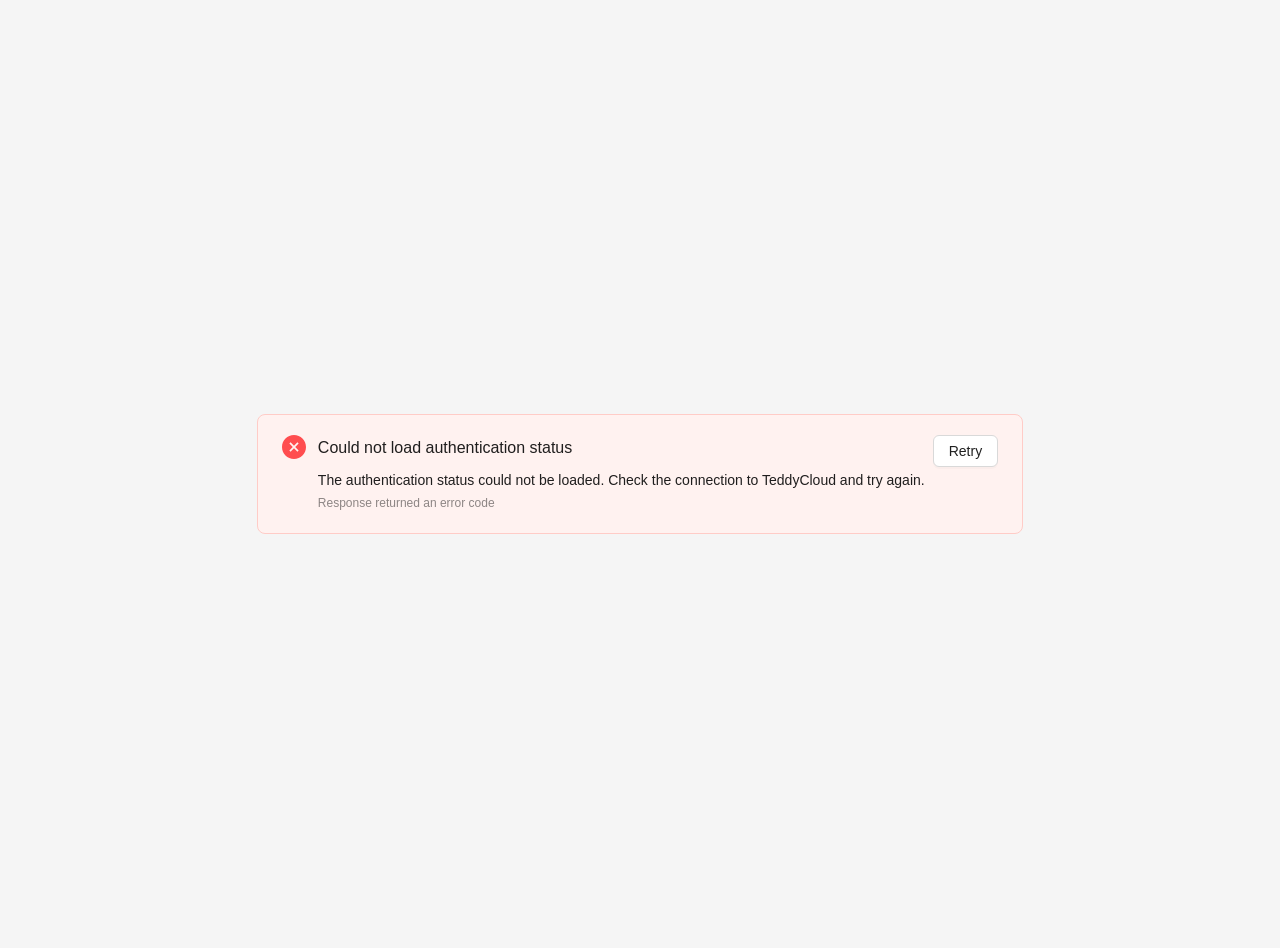
==== contrib/data/www/web/index.html @ f8179a82 "feat(library): playlist TAFs next to the playlist, album splits, folder delete - A playlist's TAF is" ====
<!doctype html>
<html lang="en">
    <head>
        <script>
            // Runtime URL prefix support: the app may be served under an unknown prefix (e.g.
            // /api/hassio_ingress/<token>/web/...). Vite emits relative asset URLs, so inject a
            // matching <base href> before anything else loads. src/utils/basePath.ts reads the
            // prefix back from this element.
            (function () {
                var m = window.location.pathname.match(/^(.*?)\/web(?=[\/?#]|$)/);
                var base = document.createElement("base");
                base.href = (m ? m[1] : "") + "/web/";
                document.head.appendChild(base);
            })();
        </script>
        <meta charset="utf-8" />
        <meta name="viewport" content="width=device-width, initial-scale=1" />
        <meta name="theme-color" content="#000000" />
        <meta name="description" content="TeddyCloud Admin" />

        <link rel="manifest" href="./manifest.json" />

        <link rel="icon" type="image/png" href="./favicon-96x96.png" sizes="96x96" />
        <link rel="icon" type="image/svg+xml" href="./favicon.svg" />
        <link rel="shortcut icon" href="./favicon.ico" />

        <link rel="apple-touch-icon" sizes="120x120" href="./apple-touch-icon-120x120.png" />
        <link rel="apple-touch-icon" sizes="152x152" href="./apple-touch-icon-152x152.png" />
        <link rel="apple-touch-icon" sizes="167x167" href="./apple-touch-icon-167x167.png" />
        <link rel="apple-touch-icon" sizes="180x180" href="./apple-touch-icon.png" />

        <meta name="mobile-web-app-capable" content="yes" />

        <meta name="apple-mobile-web-app-capable" content="yes" />
        <meta name="apple-mobile-web-app-status-bar-style" content="black-translucent" />
        <meta name="apple-mobile-web-app-title" content="TeddyCloud" />

        <title>TeddyCloud</title>

        <script>
            (async () => {
                try {
                    const res = await fetch("web_version.json?ts=" + Date.now(), {
                        cache: "no-store",
                    });
                    if (!res.ok) {
                        console.error(
                            "error loading web_version.json:",
                            res.status,
                            res.statusText,
                        );
                        return;
                    }
                    const v = await res.json();
                    const current = v.web_gitSha;
                    const local = localStorage.getItem("web_gitSha");

                    if (local && local !== current) {
                        localStorage.setItem("web_gitSha", current);
                        const url = new URL(window.location.href);
                        url.searchParams.set("v", current);
                        window.location.replace(url.toString());
                        console.log("New version detected, reloaded page.");
                    } else {
                        localStorage.setItem("web_gitSha", current);
                    }
                } catch (e) {
                    console.error("Error checking version:", e);
                }
            })();
        </script>
      <script type="module" crossorigin src="./assets/index-DQacBqlj.js"></script>
      <link rel="stylesheet" crossorigin href="./assets/index-BnloExRj.css">
    </head>
    <body>
        <noscript>You need to enable JavaScript to run this app.</noscript>
        <div id="root"></div>
    </body>
</html>
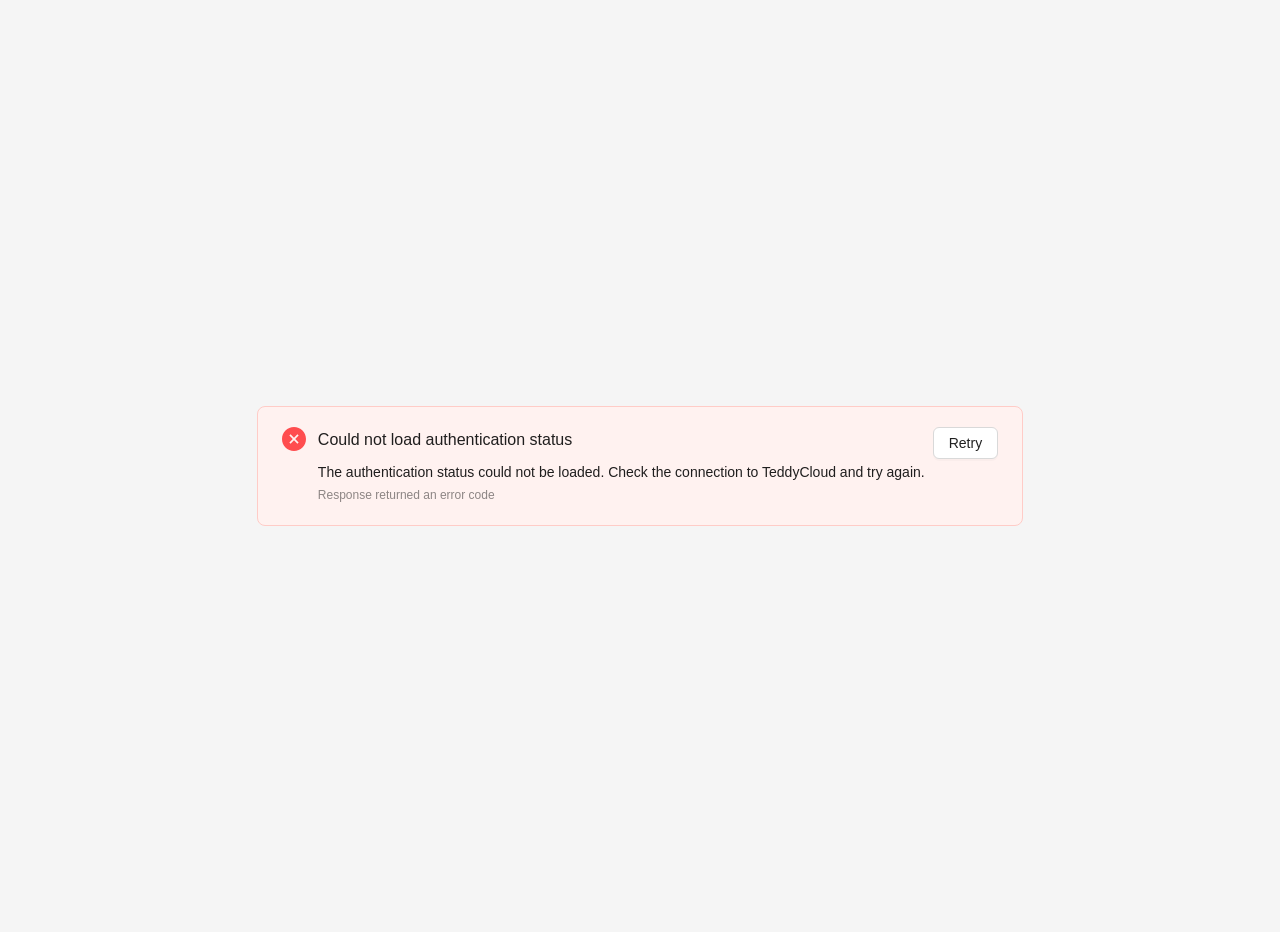
==== commit 14acdc8a: "feat: idle power-off times, hello on the log connection, rights per box - Custom firmware: idle powe" ====
--- a/contrib/data/www/web/index.html
+++ b/contrib/data/www/web/index.html
@@ -69,8 +69,8 @@
                 }
             })();
         </script>
-      <script type="module" crossorigin src="./assets/index-DQacBqlj.js"></script>
-      <link rel="stylesheet" crossorigin href="./assets/index-BnloExRj.css">
+      <script type="module" crossorigin src="./assets/index-m4o0GyOx.js"></script>
+      <link rel="stylesheet" crossorigin href="./assets/index-6Bqauc48.css">
     </head>
     <body>
         <noscript>You need to enable JavaScript to run this app.</noscript>
--- a/contrib/data/www/web/assets/index-6Bqauc48.css
+++ b/contrib/data/www/web/assets/index-6Bqauc48.css
@@ -0,0 +1 @@
+body{-webkit-font-smoothing:antialiased;-moz-osx-font-smoothing:grayscale;margin:0;font-family:-apple-system,BlinkMacSystemFont,Segoe UI,Roboto,Oxygen,Ubuntu,Cantarell,Fira Sans,Droid Sans,Helvetica Neue,sans-serif}body.theme-switching *,body.theme-switching :before,body.theme-switching :after{transition:none!important;animation:none!important}.ant-layout .ant-layout-sider-children{margin:0!important}.intro .ant-timeline-item{list-style:none!important}.intro .ant-timeline-item-icon .anticon,.intro .ant-timeline-item-icon{width:24px!important;height:24px!important;margin-left:4px!important;font-size:16px!important;left:-16px!important}@supports (-webkit-touch-callout:none){.ant-input,.ant-input-affix-wrapper input,.ant-select-selection-search-input,.ant-select-selector,.ant-select-input,.ant-input-number-input,.ant-upload-wrapper input[type=file]{font-size:16px!important}}.ant-select{width:-webkit-fill-available!important;width:-moz-available!important;width:stretch!important}.ant-menu.ant-menu-dark{background:#141414!important}.ant-list-header{border-block-end:none!important}.ant-menu.ant-menu-root.ant-menu-inline{border-inline-end:none!important}.ant-card-actions{background:0 0!important}.sticky-footer .ant-modal-footer{z-index:10;margin-bottom:0;padding:12px 24px;position:sticky;bottom:0}.sticky-footer .ant-modal-content{padding:20px 24px 0}.ant-table-cell{padding:8px!important}.ant-steps-item-active .ant-steps-item-title{font-weight:500}@keyframes spin{0%{transform:rotate(0)}to{transform:rotate(360deg)}}.ant-steps .ant-steps-item-process.ant-steps-item-in-progress .ant-steps-item-icon{border-radius:50%;position:relative;overflow:hidden}.ant-steps .ant-steps-item-process.ant-steps-item-in-progress .ant-steps-item-icon:before{content:"";transform-origin:50%;border:2px solid #0000;border-top-color:#e6f4ff;border-radius:50%;width:100%;height:100%;animation:1s linear infinite spin;position:absolute;top:0;left:0}.showBigDevicesOnly,.showMediumDevicesOnly{display:none}.showSmallDevicesOnly{display:block}.ant-table-cell img{width:75px!important;margin:-7px!important}@media (width<=767px){.ant-menu{background:0 0!important}}@media (width>=768px){.showSmallDevicesOnly{display:none}.ant-table-cell img{margin:unset!important;width:100px!important}}@media (width>=768px) and (width<=1199px){.showMediumDevicesOnly{display:block}}@media (width>=1200px){.showBigDevicesOnly{display:block}}.ant-pagination-options-size-changer .ant-select-selection-search input{display:none}.ant-card-cover{align-content:center;height:100%}.pseudo-fullscreen{z-index:9999;width:100vw;height:100vh;position:fixed;top:0;left:0}.encoder-save-compact{width:100%}@media (width<=480px){.encoder-save-compact{flex-wrap:wrap}.encoder-save-label{flex:0 0 100%;border-radius:8px 8px 0 0!important;max-width:100%!important}.encoder-save-dir{flex:calc(100% - 48px);min-width:0;border-radius:0!important}.encoder-save-btn{flex:0 0 48px;border-radius:0!important}.encoder-save-name{flex:0 0 100%;border-radius:0 0 8px 8px!important;max-width:100%!important}}.labelElement{width:var(--labelElement-width);height:var(--labelElement-height);border-radius:var(--labelElement-radius);isolation:isolate;font-size:var(--text-font-size,14px);color:#000;justify-content:center;align-items:center;display:flex;position:relative;overflow:visible}.labelElement .labelTintBleed{top:calc(-1 * var(--paper-label-image-bleed,0mm));left:calc(-1 * var(--paper-label-image-bleed,0mm));right:calc(-1 * var(--paper-label-image-bleed,0mm));bottom:calc(-1 * var(--paper-label-image-bleed,0mm));border-radius:var(--labelElement-radius);background-color:var(--label-background-color,#fff);z-index:0;position:absolute}.labelElementText{border-radius:var(--labelElement-radius);background-color:var(--label-background-color,#fff);z-index:0;padding:0;position:absolute;inset:0;overflow:hidden}.labelElement .labelBg{border-radius:var(--labelElement-radius);background-color:var(--label-background-color,#fff);z-index:0;position:absolute;inset:0}.labelElement .labelImageBleed{top:calc(-1 * var(--paper-label-image-bleed,0mm));left:calc(-1 * var(--paper-label-image-bleed,0mm));right:calc(-1 * var(--paper-label-image-bleed,0mm));bottom:calc(-1 * var(--paper-label-image-bleed,0mm));z-index:1;background-color:var(--label-background-color,#fff);border-radius:var(--labelElement-radius);position:absolute;overflow:hidden}.labelElement .labelImage{object-fit:cover;object-position:var(--image-position,center);width:100%;height:100%;display:block}.labelElement .labelClip{border-radius:var(--labelElement-radius);z-index:2;background:0 0;position:absolute;inset:0;overflow:visible}.labelElement .labelContentBleed{top:calc(-1 * var(--paper-label-image-bleed,0mm));left:calc(-1 * var(--paper-label-image-bleed,0mm));right:calc(-1 * var(--paper-label-image-bleed,0mm));bottom:calc(-1 * var(--paper-label-image-bleed,0mm));z-index:3;pointer-events:none;border-radius:var(--labelElement-radius);position:absolute;overflow:hidden}.labelElement .labelClip:after{content:"";pointer-events:none;border:var(--label-border-width,1px) solid var(--label-border-color,black);border-radius:var(--labelElement-radius);box-sizing:border-box;z-index:10;position:absolute;inset:0}.labelElement .labelOverlay{z-index:3;pointer-events:none;justify-content:center;align-items:center;display:flex;position:absolute;inset:0}.traveltonieCouple{border:1px dashed var(--traveltonie-border-color,#d9d9d9);border-radius:16px}@font-face{font-family:Atkinson Hyperlegible;font-style:normal;font-weight:400;font-display:swap;src:url(./atkinson-hyperlegible-latin-BrHNak5F.woff2)format("woff2");unicode-range:U+??,U+131,U+152-153,U+2BB-2BC,U+2C6,U+2DA,U+2DC,U+304,U+308,U+329,U+2000-206F,U+2074,U+20AC,U+2122,U+2191,U+2193,U+2212,U+2215,U+FEFF,U+FFFD}@font-face{font-family:Atkinson Hyperlegible;font-style:normal;font-weight:400;font-display:swap;src:url(./atkinson-hyperlegible-latin-ext-DRk46D-x.woff2)format("woff2");unicode-range:U+100-2BA,U+2BD-2C5,U+2C7-2CC,U+2CE-2D7,U+2DD-2FF,U+304,U+308,U+329,U+1D00-1DBF,U+1E00-1E9F,U+1EF2-1EFF,U+2020,U+20A0-20AB,U+20AD-20C0,U+2113,U+2C60-2C7F,U+A720-A7FF}@font-face{font-family:Fredoka;font-style:normal;font-weight:400;font-display:swap;src:url(./fredoka-latin-17JuUzdy.woff2)format("woff2");unicode-range:U+??,U+131,U+152-153,U+2BB-2BC,U+2C6,U+2DA,U+2DC,U+304,U+308,U+329,U+2000-206F,U+2074,U+20AC,U+2122,U+2191,U+2193,U+2212,U+2215,U+FEFF,U+FFFD}@font-face{font-family:Fredoka;font-style:normal;font-weight:400;font-display:swap;src:url([data-uri])format("woff2");unicode-range:U+100-2BA,U+2BD-2C5,U+2C7-2CC,U+2CE-2D7,U+2DD-2FF,U+304,U+308,U+329,U+1D00-1DBF,U+1E00-1E9F,U+1EF2-1EFF,U+2020,U+20A0-20AB,U+20AD-20C0,U+2113,U+2C60-2C7F,U+A720-A7FF}@font-face{font-family:Bubblegum Sans;font-style:normal;font-weight:400;font-display:swap;src:url(./bubblegum-sans-latin-BXy4BlRP.woff2)format("woff2");unicode-range:U+??,U+131,U+152-153,U+2BB-2BC,U+2C6,U+2DA,U+2DC,U+304,U+308,U+329,U+2000-206F,U+2074,U+20AC,U+2122,U+2191,U+2193,U+2212,U+2215,U+FEFF,U+FFFD}@font-face{font-family:Bubblegum Sans;font-style:normal;font-weight:400;font-display:swap;src:url([data-uri])format("woff2");unicode-range:U+100-2BA,U+2BD-2C5,U+2C7-2CC,U+2CE-2D7,U+2DD-2FF,U+304,U+308,U+329,U+1D00-1DBF,U+1E00-1E9F,U+1EF2-1EFF,U+2020,U+20A0-20AB,U+20AD-20C0,U+2113,U+2C60-2C7F,U+A720-A7FF}@font-face{font-family:Patrick Hand;font-style:normal;font-weight:400;font-display:swap;src:url(./patrick-hand-latin-B7HHA2Vw.woff2)format("woff2");unicode-range:U+??,U+131,U+152-153,U+2BB-2BC,U+2C6,U+2DA,U+2DC,U+304,U+308,U+329,U+2000-206F,U+2074,U+20AC,U+2122,U+2191,U+2193,U+2212,U+2215,U+FEFF,U+FFFD}@font-face{font-family:Patrick Hand;font-style:normal;font-weight:400;font-display:swap;src:url(./patrick-hand-latin-ext-Dno5CMlI.woff2)format("woff2");unicode-range:U+100-2BA,U+2BD-2C5,U+2C7-2CC,U+2CE-2D7,U+2DD-2FF,U+304,U+308,U+329,U+1D00-1DBF,U+1E00-1E9F,U+1EF2-1EFF,U+2020,U+20A0-20AB,U+20AD-20C0,U+2113,U+2C60-2C7F,U+A720-A7FF}@font-face{font-family:Indie Flower;font-style:normal;font-weight:400;font-display:swap;src:url(./indie-flower-latin-DFHVYtpv.woff2)format("woff2");unicode-range:U+??,U+131,U+152-153,U+2BB-2BC,U+2C6,U+2DA,U+2DC,U+304,U+308,U+329,U+2000-206F,U+2074,U+20AC,U+2122,U+2191,U+2193,U+2212,U+2215,U+FEFF,U+FFFD}@font-face{font-family:Indie Flower;font-style:normal;font-weight:400;font-display:swap;src:url(./indie-flower-latin-ext-CMHEUXE6.woff2)format("woff2");unicode-range:U+100-2BA,U+2BD-2C5,U+2C7-2CC,U+2CE-2D7,U+2DD-2FF,U+304,U+308,U+329,U+1D00-1DBF,U+1E00-1E9F,U+1EF2-1EFF,U+2020,U+20A0-20AB,U+20AD-20C0,U+2113,U+2C60-2C7F,U+A720-A7FF}@font-face{font-family:Schoolbell;font-style:normal;font-weight:400;font-display:swap;src:url(./schoolbell-latin-D_Z2-wWK.woff2)format("woff2");unicode-range:U+??,U+131,U+152-153,U+2BB-2BC,U+2C6,U+2DA,U+2DC,U+304,U+308,U+329,U+2000-206F,U+2074,U+20AC,U+2122,U+2191,U+2193,U+2212,U+2215,U+FEFF,U+FFFD}@font-face{font-family:Inter;font-style:normal;font-weight:400;font-display:swap;src:url(./inter-latin-C38fXH4l.woff2)format("woff2");unicode-range:U+??,U+131,U+152-153,U+2BB-2BC,U+2C6,U+2DA,U+2DC,U+304,U+308,U+329,U+2000-206F,U+20AC,U+2122,U+2191,U+2193,U+2212,U+2215,U+FEFF,U+FFFD}@font-face{font-family:Inter;font-style:normal;font-weight:400;font-display:swap;src:url(./inter-latin-ext-C1nco2VV.woff2)format("woff2");unicode-range:U+100-2BA,U+2BD-2C5,U+2C7-2CC,U+2CE-2D7,U+2DD-2FF,U+304,U+308,U+329,U+1D00-1DBF,U+1E00-1E9F,U+1EF2-1EFF,U+2020,U+20A0-20AB,U+20AD-20C0,U+2113,U+2C60-2C7F,U+A720-A7FF}@font-face{font-family:Roboto;font-style:normal;font-weight:400;font-display:swap;src:url(./roboto-latin-BqEyEoaF.woff2)format("woff2");unicode-range:U+??,U+131,U+152-153,U+2BB-2BC,U+2C6,U+2DA,U+2DC,U+304,U+308,U+329,U+2000-206F,U+20AC,U+2122,U+2191,U+2193,U+2212,U+2215,U+FEFF,U+FFFD}@font-face{font-family:Roboto;font-style:normal;font-weight:400;font-display:swap;src:url(./roboto-latin-ext-C3tdtHj3.woff2)format("woff2");unicode-range:U+100-2BA,U+2BD-2C5,U+2C7-2CC,U+2CE-2D7,U+2DD-2FF,U+304,U+308,U+329,U+1D00-1DBF,U+1E00-1E9F,U+1EF2-1EFF,U+2020,U+20A0-20AB,U+20AD-20C0,U+2113,U+2C60-2C7F,U+A720-A7FF}@font-face{font-family:Open Sans;font-style:normal;font-weight:400;font-display:swap;src:url(./open-sans-latin-Bk63H6sG.woff2)format("woff2");unicode-range:U+??,U+131,U+152-153,U+2BB-2BC,U+2C6,U+2DA,U+2DC,U+304,U+308,U+329,U+2000-206F,U+20AC,U+2122,U+2191,U+2193,U+2212,U+2215,U+FEFF,U+FFFD}@font-face{font-family:Open Sans;font-style:normal;font-weight:400;font-display:swap;src:url(./open-sans-latin-ext-URAvo6nN.woff2)format("woff2");unicode-range:U+100-2BA,U+2BD-2C5,U+2C7-2CC,U+2CE-2D7,U+2DD-2FF,U+304,U+308,U+329,U+1D00-1DBF,U+1E00-1E9F,U+1EF2-1EFF,U+2020,U+20A0-20AB,U+20AD-20C0,U+2113,U+2C60-2C7F,U+A720-A7FF}@font-face{font-family:Merriweather;font-style:normal;font-weight:400;font-display:swap;src:url(./merriweather-latin-G4kZaoXi.woff2)format("woff2");unicode-range:U+??,U+131,U+152-153,U+2BB-2BC,U+2C6,U+2DA,U+2DC,U+304,U+308,U+329,U+2000-206F,U+20AC,U+2122,U+2191,U+2193,U+2212,U+2215,U+FEFF,U+FFFD}@font-face{font-family:Merriweather;font-style:normal;font-weight:400;font-display:swap;src:url(./merriweather-latin-ext-CWVzVQq3.woff2)format("woff2");unicode-range:U+100-2BA,U+2BD-2C5,U+2C7-2CC,U+2CE-2D7,U+2DD-2FF,U+304,U+308,U+329,U+1D00-1DBF,U+1E00-1E9F,U+1EF2-1EFF,U+2020,U+20A0-20AB,U+20AD-20C0,U+2113,U+2C60-2C7F,U+A720-A7FF}.matrix-theme{--matrix-green:#0f0;--matrix-green-soft:#3f3;--matrix-green-secondary:#6f6;--matrix-green-less-dark:#040;--matrix-green-dark:#030;--matrix-green-darker:#020;--matrix-green-darkest:#010;--matrix-green-dimmest:#393;--matrix-black:#000}.matrix-theme .ant-layout,.matrix-theme .ant-card,.matrix-theme .ant-card-footer,.matrix-theme .ant-layout-header,.matrix-theme .ant-layout-content,.matrix-theme .ant-layout-sider,.matrix-theme .ant-menu{box-shadow:none!important;color:var(--matrix-green)!important;background:0 0!important}.matrix-theme,.matrix-theme .ant-list-item-meta-description,.matrix-theme .ant-list-empty-text,.matrix-theme .ant-breadcrumb,.matrix-theme .ant-breadcrumb-separator,.matrix-theme .ant-radio-button-wrapper-disabled,.matrix-theme .ant-btn-disabled,.matrix-theme .ant-btn-variant-outlined:disabled,.matrix-theme .ant-btn-variant-solid:disabled,.matrix-theme .ant-input-group-addon .anticon.disabled,.matrix-theme .ant-pagination-item-link:disabled,.matrix-theme .ant-breadcrumb a{color:var(--matrix-green-dimmest)!important}.matrix-theme .ant-breadcrumb a:hover{color:var(--matrix-green)!important}.matrix-theme .ant-breadcrumb a{height:16px!important}.matrix-theme .ant-card-meta-description,.matrix-theme .ant-form-item-tooltip.anticon,.matrix-theme .ant-card-actions .anticon:not(.no-cloud):not(.live):not(.online):not(.access-disabled):not(.anticon-stop),.matrix-theme .ant-card-meta-description .anticon:not(.no-cloud):not(.live):not(.online):not(.access-disabled){color:var(--matrix-green-dimmest)!important}.matrix-theme .ant-menu-dark,.matrix-theme .ant-menu-dark .ant-menu-sub{background:var(--matrix-black)!important;color:var(--matrix-green)!important}.matrix-theme .ant-menu-dark .ant-menu-item,.matrix-theme .ant-menu-dark .ant-menu-submenu-title{color:var(--matrix-green)!important}.matrix-theme .ant-menu-dark .ant-menu-item-selected,.matrix-theme .ant-menu-light .ant-menu-item-selected,.matrix-theme .ant-menu-dark .ant-menu-item-active{background-color:var(--matrix-green-dark)!important;color:var(--matrix-green)!important}.matrix-theme .ant-menu-dark .ant-menu-item:hover{background-color:var(--matrix-green-less-dark)!important;color:var(--matrix-green)!important}.matrix-theme .ant-menu-dark .ant-menu-item-disabled{opacity:.5;color:var(--matrix-green-dimmest)!important}.matrix-theme .ant-menu-item:active,.matrix-theme .ant-menu-submenu-title:active{background-color:var(--matrix-green-less-dark)!important}.matrix-theme #teddycloud-header a,.matrix-theme .ant-dropdown-trigger .ant-tag{color:var(--matrix-green)!important}.matrix-theme .ant-empty-normal,.matrix-theme .ant-empty-normal .ant-empty-description{color:var(--matrix-green-dimmest)!important}.matrix-theme .ant-empty-image svg path{fill:var(--matrix-green-darkest)!important;stroke:var(--matrix-green-less-dark)!important}.matrix-theme .ant-input::placeholder,.matrix-theme .ant-select-selection-search-input::placeholder,.matrix-theme .ant-select-single::placeholder,.matrix-theme .ant-select-selection-placeholder,.matrix-theme .ant-picker-input input::placeholder,.matrix-theme .ant-picker-cell:not(.ant-picker-cell-in-view),.matrix-theme .ant-picker-separator,.matrix-theme .ant-picker-suffix,.matrix-theme .ant-picker-clear:hover,.matrix-theme .ant-picker:hover .ant-picker-clear,.matrix-theme .ant-picker-header button:not(button:hover),.matrix-theme .ant-input-number-handler .anticon{color:var(--matrix-green-dimmest)!important}.matrix-theme .ant-input-number-handler:hover .anticon{color:var(--matrix-green)!important}.matrix-theme .ant-select-selector{color:var(--matrix-green)!important;background-color:#0d0d0d!important;border-color:#060!important}.matrix-theme .ant-select-selection-search-input{color:var(--matrix-green)!important;background-color:#0000!important}.matrix-theme .ant-select:not(.ant-select-disabled):focus-visible .ant-select-selector,.matrix-theme .ant-select:not(.ant-select-disabled):focus .ant-select-selector,.matrix-theme .ant-select-selector:focus-visible,.matrix-theme .ant-input-affix-wrapper-focused,.matrix-theme .ant-input:focus-visible,.matrix-theme .ant-input-number:focus-visible,.matrix-theme .ant-input-number-focused,.matrix-theme .ant-select-open .ant-select-selector,.matrix-theme .ant-picker:focus-visible,.matrix-theme .ant-picker-focused,.matrix-theme .ant-tree-select:focus-visible{outline:none;box-shadow:0 0 0 2px #0f06!important}.matrix-theme .ant-picker-focused{border:1px solid var(--matrix-green-soft)!important}.matrix-theme .ant-select-selector:hover{outline:none;border:1px solid var(--matrix-green-soft)!important;box-shadow:0 0 0 2px #0f06!important}.matrix-theme .ant-select-item-option-selected:not(.ant-select-item-option-disabled){background-color:var(--matrix-green-dark)!important;color:var(--matrix-green)!important}.matrix-theme .ant-select-item-option-active:not(.ant-select-item-option-disabled){background-color:var(--matrix-green-less-dark)!important;color:var(--matrix-green-secondary)!important}.matrix-theme .ant-select-open .ant-select-selection-item{color:var(--matrix-green-dimmest)!important;opacity:1!important}.matrix-theme .ant-input-disabled{color:var(--matrix-green-secondary)!important}.matrix-theme .ant-input-group-addon .anticon{color:var(--matrix-green)!important}.matrix-theme .ant-radio-button-wrapper-checked .ant-radio-button-label,.matrix-theme .ant-input-group-addon .anticon{color:var(--matrix-green-less-dark)!important}.matrix-theme .ant-btn-primary{color:var(--matrix-black)!important;box-shadow:none!important;background-color:#0c0!important;border-color:#0c0!important}.matrix-theme .ant-btn-primary:hover{background-color:var(--matrix-green)!important;border-color:var(--matrix-green)!important;color:var(--matrix-black)!important}.matrix-theme .ant-btn-primary:active{color:var(--matrix-black)!important;background-color:#090!important;border-color:#090!important}.matrix-theme .ant-btn-primary[disabled],.matrix-theme .ant-btn-primary:disabled{opacity:.6;background-color:var(--matrix-green-less-dark)!important;border-color:var(--matrix-green-less-dark)!important;color:var(--matrix-green-dimmest)!important}.matrix-theme .ant-modal-close{color:var(--matrix-green)!important;opacity:1!important}.matrix-theme .ant-modal-close:hover{color:var(--matrix-green-secondary)!important}.matrix-theme .ant-modal-close-x{font-size:18px!important}.matrix-theme .ant-tooltip-inner{border:1px solid var(--matrix-green);font-family:Courier New,monospace;font-size:12px;background-color:var(--matrix-black)!important;color:var(--matrix-green)!important}.matrix-theme .ant-tooltip-arrow:before{background-color:var(--matrix-black)!important}.matrix-theme .ant-table-row.ant-table-row-selected>.ant-table-cell,.matrix-theme .ant-table-row.ant-table-row-selected>.ant-table-column-sort{background-color:var(--matrix-green-darker)!important;color:var(--matrix-green)!important}.matrix-theme .ant-table-row.ant-table-row-selected>.ant-table-cell-row-hover{background-color:var(--matrix-green-dark)!important}.matrix-theme .ant-table-row:not(.ant-table-row-selected) .ant-table-cell-row-hover{background-color:var(--matrix-green-darker)!important}.matrix-theme th.ant-table-column-sort{background-color:var(--matrix-black)!important}.matrix-theme th.ant-table-column-sort:hover{background-color:var(--matrix-green-dark)!important}.matrix-theme .ant-steps-item-finish .ant-steps-item-icon{background-color:var(--matrix-green-dimmest)!important}.matrix-theme .ant-steps-item-wait .ant-steps-item-title{color:var(--matrix-green-dimmest)!important}.matrix-theme .ant-steps-item-wait .ant-steps-item-title:hover{color:var(--matrix-green)!important}.matrix-theme pre,.matrix-theme code{background-color:var(--matrix-green-darkest)!important;color:var(--matrix-green-secondary)!important}.matrix-theme pre[class*=language-],.matrix-theme code[class*=language-]{color:var(--matrix-green)!important}.matrix-theme .token.comment,.matrix-theme .token.prolog,.matrix-theme .token.doctype,.matrix-theme .token.cdata{color:#77b9778a!important}.matrix-theme .token.property,.matrix-theme .token.tag,.matrix-theme .token.boolean,.matrix-theme .token.number,.matrix-theme .token.constant,.matrix-theme .token.symbol{color:#0c0!important}.matrix-theme .token.selector,.matrix-theme .token.attr-name,.matrix-theme .token.string,.matrix-theme .token.char,.matrix-theme .token.builtin,.matrix-theme .token.inserted{color:#3f3!important}.matrix-theme .token.operator,.matrix-theme .token.entity,.matrix-theme .token.url,.matrix-theme .language-css .token.string,.matrix-theme .style .token.string{color:#00e6e6!important}.matrix-theme .token.atrule,.matrix-theme .token.keyword{color:#cf0!important}.matrix-theme .token.regex,.matrix-theme .token.important,.matrix-theme .token.deleted{color:#f03!important}.matrix-theme .ant-switch-checked{border-color:var(--matrix-green-soft)!important}.matrix-theme .ant-switch:not(.ant-switch-checked){background-color:var(--matrix-green-dark)!important}.matrix-theme .ant-upload-list-item .ant-upload-list-item-actions .anticon{color:var(--matrix-green)!important}.matrix-theme .ant-upload-list-item:hover .ant-upload-list-item-actions .anticon{color:var(--matrix-green-soft)!important}.matrix-theme .ant-upload-list-item .ant-upload-list-item-actions .anticon:hover{background-color:#001a00;border-radius:4px}.matrix-theme .ant-upload-hint{color:var(--matrix-green-dimmest)!important}.matrix-theme img.teddycloud-logo{filter:brightness()saturate()invert()sepia(127%)saturate(7486%)hue-rotate(50deg);width:auto;height:32px;display:block}.matrix-theme .audioplayer-container,.matrix-theme .audioplayer-inner{color:var(--matrix-green)!important;background-color:var(--matrix-green-darker)!important}.matrix-theme .ant-progress-success-bg,.matrix-theme .ant-slider-track{background-color:var(--matrix-green-secondary)!important}.matrix-theme .ant-slider-handle:after{box-shadow:0 0 0 2px var(--matrix-green-secondary)!important}.matrix-theme .rtnl-log-container{background-color:var(--matrix-green-darkest)!important}.matrix-theme .ant-notification{background-color:var(--matrix-green-darkest)!important;color:#ccc!important;box-shadow:0 0 10px #00ff4680!important}.matrix-theme .ant-notification-notice{background-color:var(--matrix-green-darkest)!important;border:1px solid var(--matrix-green)!important;color:var(--matrix-green)!important;border-radius:8px!important}.matrix-theme .ant-notification-notice-message,.matrix-theme .ant-notification-notice-description,.matrix-theme .ant-notification-notice-close{color:var(--matrix-green)!important}.matrix-theme .ant-image-preview-root{background-color:#000000a6!important}.matrix-theme .ant-image-preview-switch-left,.matrix-theme .ant-image-preview-switch-right{background-color:var(--matrix-green-dark)!important;color:var(--matrix-green)!important}.matrix-theme .ant-image-preview-switch-left:hover,.matrix-theme .ant-image-preview-switch-right:hover{background-color:var(--matrix-green-dimmest)!important;color:var(--matrix-green-secondary)!important}.matrix-theme .ant-image-preview-operations{background-color:var(--matrix-green-darker)!important}.matrix-theme .ant-image-preview-operations-operation{color:var(--matrix-green)!important}.matrix-theme .ant-image-preview-operations-operation:hover{color:var(--matrix-green-secondary)!important}.matrix-theme .ant-image .ant-image-mask{color:var(--matrix-green)!important}.matrix-theme .ant-image-preview-operations-operation:not(.ant-image-preview-operations-operation-disabled):hover .anticon{color:var(--matrix-green-secondary)!important}.matrix-theme .ant-image-preview-close{color:var(--matrix-green)!important}.matrix-theme .ant-image-preview-close:hover,.matrix-theme .ant-image-preview-count,.matrix-theme .ant-image-preview-progress{color:var(--matrix-green-secondary)!important}.matrix-theme .ant-image-preview-img-wrapper:after{color:var(--matrix-green-soft)!important}.matrix-theme .ant-select-tree-node-selected{background-color:var(--matrix-green-less-dark)!important}.matrix-bg{z-index:-1;pointer-events:none;background-color:#000;width:100%;height:100%;position:fixed;top:0;left:0;overflow:hidden}.matrix-column{text-align:center;flex-direction:column;animation-name:matrixScroll;animation-timing-function:linear;animation-iteration-count:infinite;display:flex;position:absolute;top:-110%}.matrix-char{color:#0f0;opacity:.75;-webkit-user-select:none;user-select:none;font-family:Courier New,Courier,monospace}@keyframes matrixScroll{0%{opacity:0;transform:translateY(0%)}to{opacity:1;transform:translateY(400%)}}
